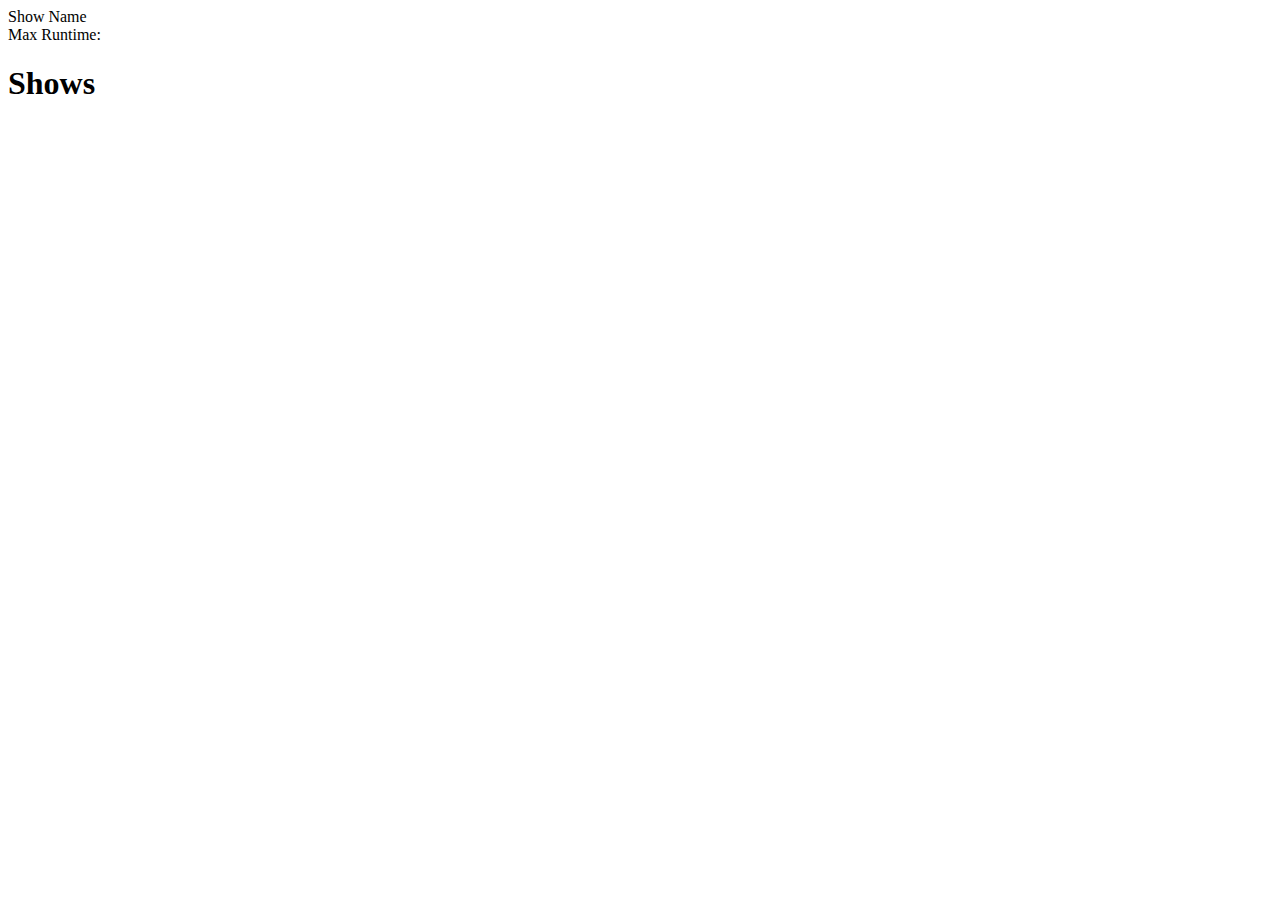
==== web/static/index.html @ 800f064c "Adding web static properties" ====
<html>
<head>
    <title>ORB Show Server</title>

    <meta name="viewport" content="width=device-width, initial-scale=1.0, maximum-scale=1.0, user-scalable=no" />

    <link rel="stylesheet" type="text/css" href="/static/semantic/semantic.min.css">
    
    <link rel="stylesheet" href="/static/style.css"/>
</head>
<body>
    <div class="ui fixed inverted menu">
        <div class="ui container">
            <div class="item">
                <span  id="currentShowName">Show Name</span>&nbsp;
                <i id="currentShowRunTime"></i>
            </div>
            <div class="item">
                Max Runtime:&nbsp;<span id="maxShowRuntime"></span>
            </div>
        </div>
    </div>
    <div class="ui main text container">
        <h1 class="ui header">Shows</h1>

        <div class="ui text container">
            <div id="showList" class="ui segments">
            </div>
        </div>

    </div>



    <script src="/static/jquery-2.1.4.min.js" type="text/javascript"></script>
    <script src="/static/semantic/semantic.min.js"></script>
    <script src="/static/orb.js" type="text/javascript"></script>
    <script src="/static/index.js" type="text/javascript"></script>
</body>
</html>
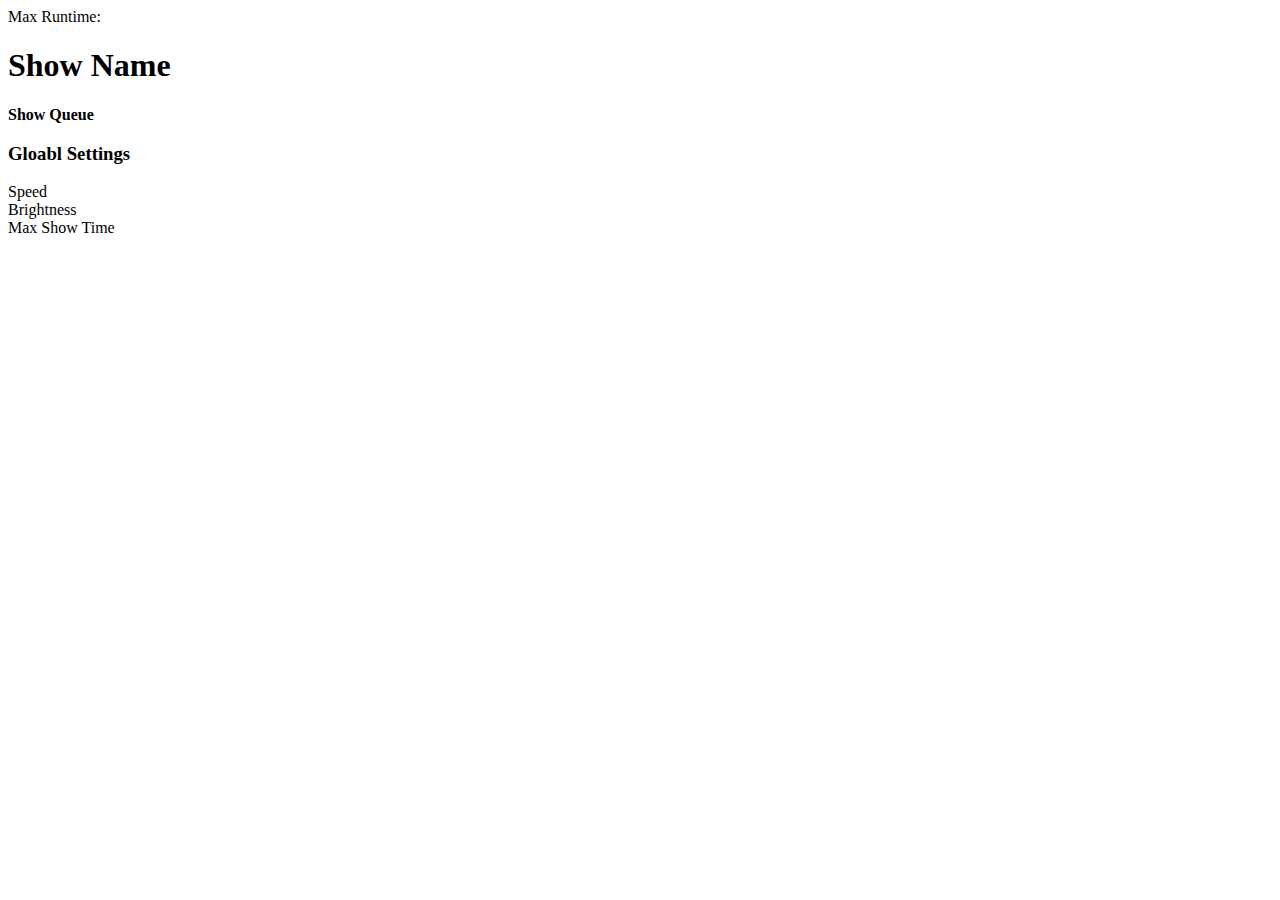
==== commit ffa7109b: "adding checkboxes and ability for multiple ranges and colors" ====
--- a/web/static/index.html
+++ b/web/static/index.html
@@ -1,18 +1,22 @@
+<!DOCTYPE html>
 <html>
 <head>
     <title>ORB Show Server</title>
 
     <meta name="viewport" content="width=device-width, initial-scale=1.0, maximum-scale=1.0, user-scalable=no" />
+    <link rel="stylesheet" type="text/css" href="/static/semantic/semantic.min.css">
+    <link rel="stylesheet" type="text/css" href="/static/semantic/range.css">
+    <link rel="stylesheet" href="/static/style.css"/>
+	<script src="/static/jscolor.min.js" type="text/javascript"></script>
+</head>
 
-    <link rel="stylesheet" type="text/css" href="/static/semantic/semantic.min.css">
-    
-    <link rel="stylesheet" href="/static/style.css"/>
-</head>
 <body>
     <div class="ui fixed inverted menu">
         <div class="ui container">
             <div class="item">
-                <span  id="currentShowName">Show Name</span>&nbsp;
+                <span id="statusIcon" class="ui button"></span>
+            </div>
+            <div class="item">
                 <i id="currentShowRunTime"></i>
             </div>
             <div class="item">
@@ -20,20 +24,52 @@
             </div>
         </div>
     </div>
-    <div class="ui main text container">
-        <h1 class="ui header">Shows</h1>
 
-        <div class="ui text container">
-            <div id="showList" class="ui segments">
+
+    <div class="ui celled grid container" >
+        <div class="ui row">
+            <div class="ui eight wide column"> 
+
+                <div class="ui text">
+                    <h1 id="currentShowName" class="ui header">Show Name</h1>
+                    <div id="showControls"></div>
+                </div>
+            </div>
+
+            <div class="ui sticky four wide column fixed top">
+                <div class="ui vertical following fluid accordion text menu">
+                    <a class="active dropdown title"><i class="dropdown icon"></i> <b>Show Queue</b></a>
+                    <div id ="showList" class="active content menu">
+                    </div>
+                 </div>
+             </div>
+        </div>
+        <div class="ui row">
+            <div class="ui stackable four column grid divided">
+                <h3 class="ui header">Gloabl Settings</h3>
+                <div class="column">
+                    Speed <div id="speed-range" class="ui range"></div>
+                    <!--
+                    <button id="speed-plus" class="ui effect button">+</button>
+                    <button id="speed-reset" class="ui effect button">0</button>
+                    <button id="speed-minus" class="ui effect button">-</button>
+                    <span id="speed-value" >1</span>
+                    -->
+                </div>
+                <div class="column">
+                    Brightness <div id="brightness-range" class="ui range"></div>
+                </div>
+                <div class="column">
+                    Max Show Time <div id="max-show-time-range" class="ui range"></div>
+                </div>
+                <div>
+                </div>
             </div>
         </div>
-
     </div>
-
-
-
     <script src="/static/jquery-2.1.4.min.js" type="text/javascript"></script>
     <script src="/static/semantic/semantic.min.js"></script>
+    <script src="/static/semantic/range.js"></script>
     <script src="/static/orb.js" type="text/javascript"></script>
     <script src="/static/index.js" type="text/javascript"></script>
 </body>
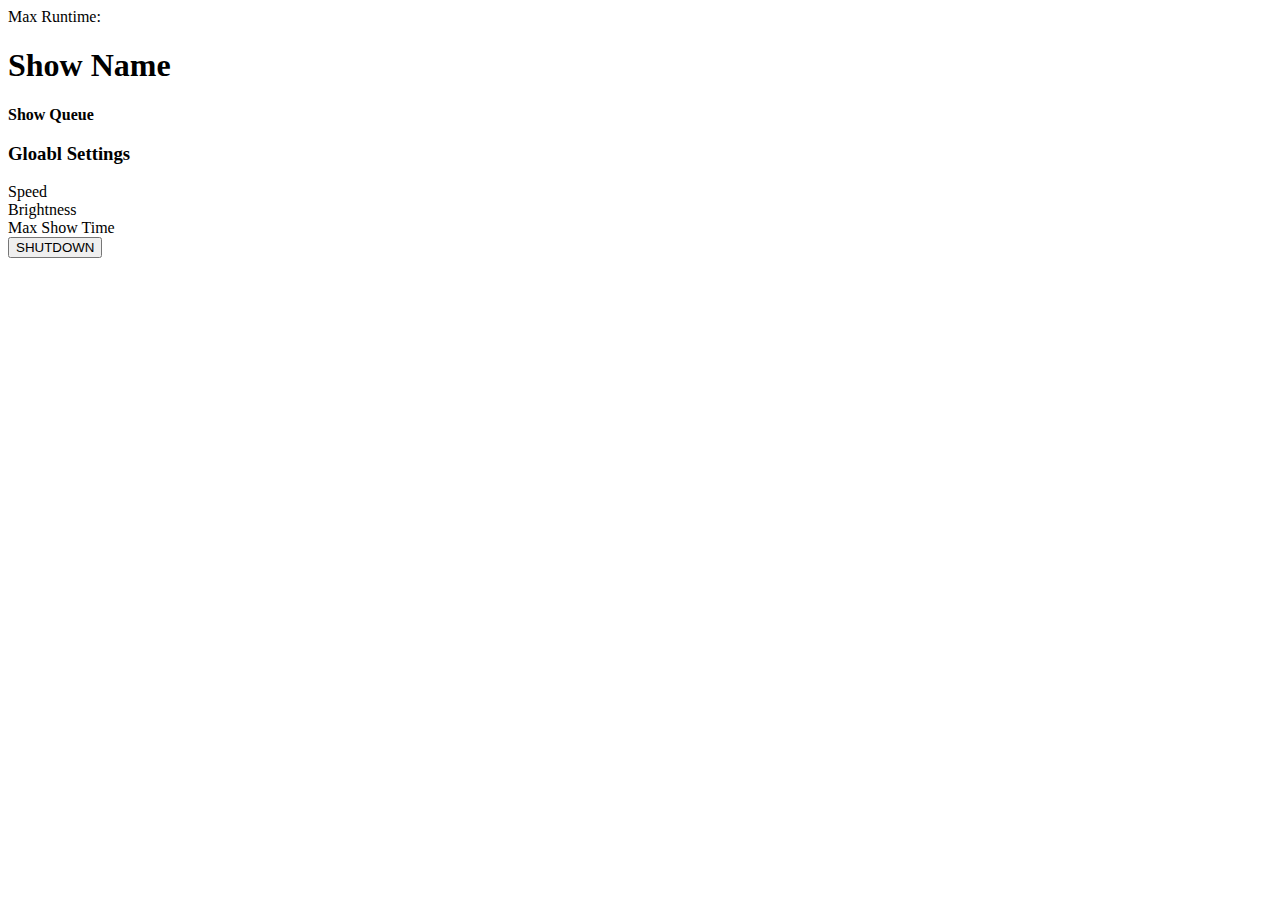
==== commit 561bb1e5: "Adding Shutdown button" ====
--- a/web/static/index.html
+++ b/web/static/index.html
@@ -62,7 +62,7 @@
                 <div class="column">
                     Max Show Time <div id="max-show-time-range" class="ui range"></div>
                 </div>
-                <div>
+                <div class="column"><button id="shutdown" class="ui effect button">SHUTDOWN</button>
                 </div>
             </div>
         </div>
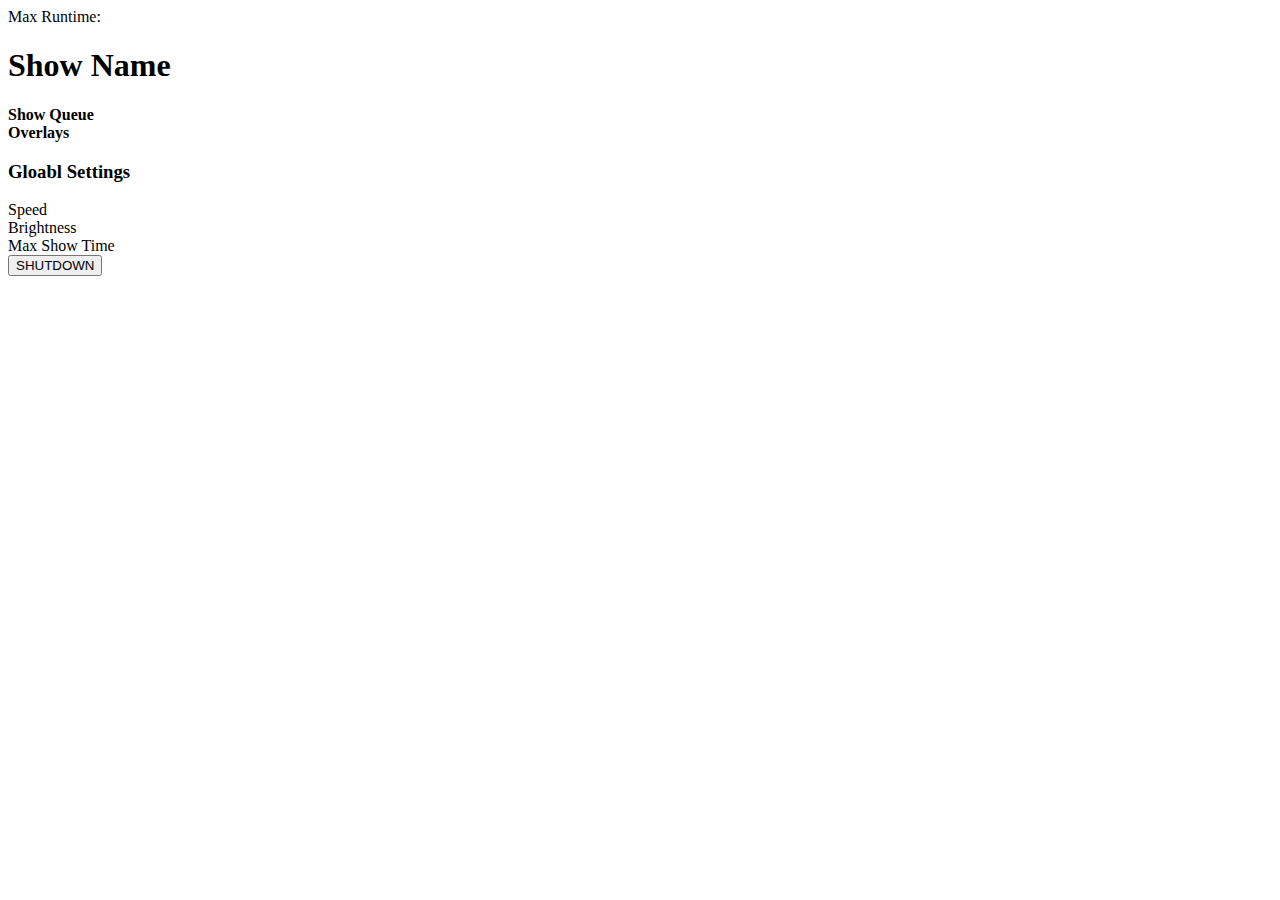
==== commit da2a20fa: "Adding overlays with stars as a demo" ====
--- a/web/static/index.html
+++ b/web/static/index.html
@@ -43,6 +43,14 @@
                     </div>
                  </div>
              </div>
+            <div class="ui sticky four wide column fixed top">
+                <div class="ui vertical following fluid accordion text menu">
+                    <a class="active dropdown title"><i class="dropdown icon"></i> <b>Overlays</b></a>
+                    <div id ="showOverlays" class="active content menu">
+                    </div>
+                 </div>
+             </div>
+
         </div>
         <div class="ui row">
             <div class="ui stackable four column grid divided">
